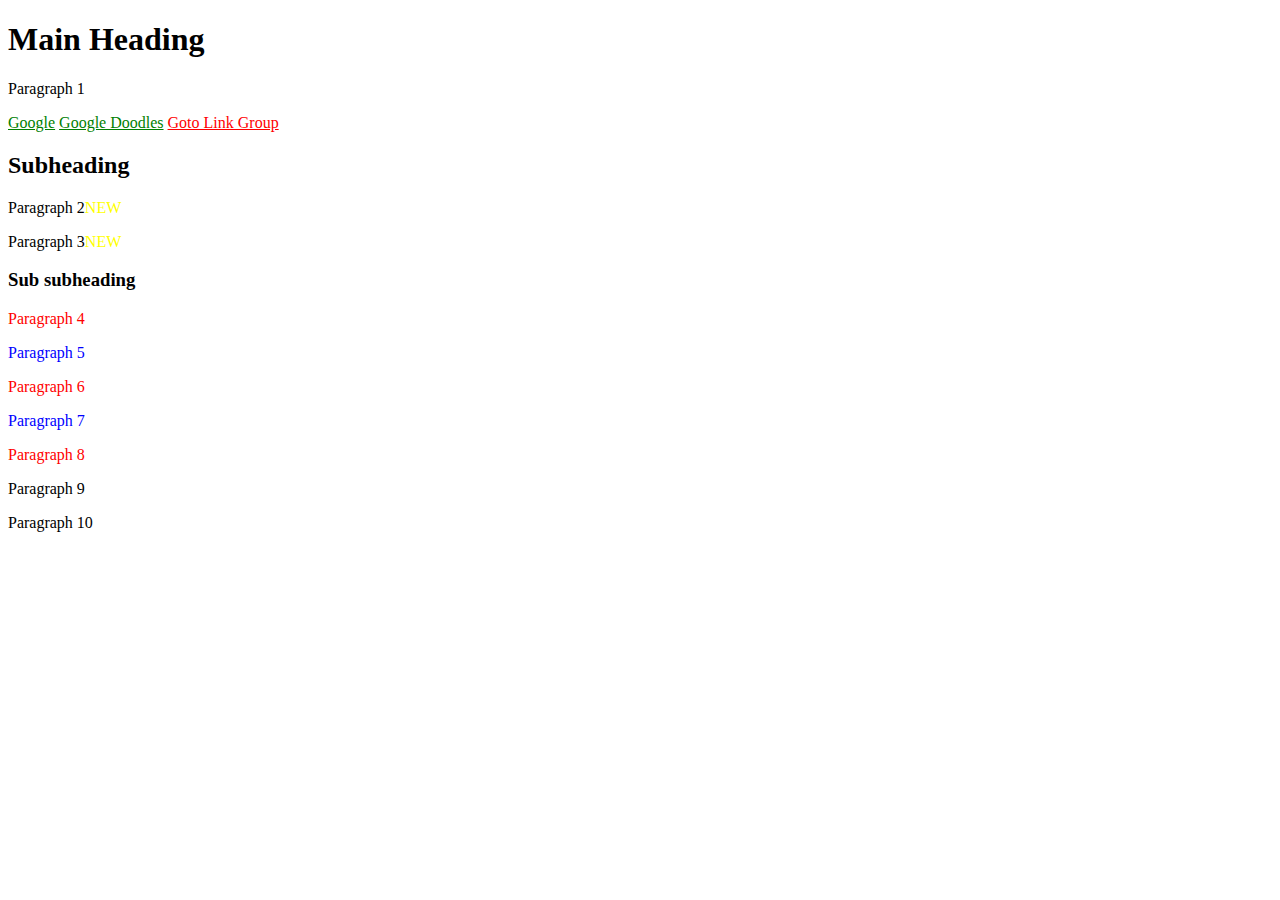
==== index.html @ 27621902 "Initial Commit" ====
<!DOCTYPE html>
<html lang="en">

<head>
    <meta charset="UTF-8">
    <title>Advanced CSS - Assignment 1</title>
    <link href="style.css" type="text/css" rel="stylesheet">
    <style>


    </style>
</head>

<body>
    <h1>Main Heading</h1>
    <p>Paragraph 1</p>
    <a href="https://www.google.com/">Google</a>
    <a href="https://www.google.com/doodles">Google Doodles</a>
    <a href="https://www.link-group.eu/" target="_blank">Goto Link Group</a>
    <div id="first-div">
        <h2>Subheading</h2>
        <p class="text"> Paragraph 2</p>
        <p class="text">Paragraph 3</p>
        <div id="second-div">
            <h3>Sub subheading</h3>
            <p>Paragraph 4</p>
            <p>Paragraph 5</p>
            <p>Paragraph 6</p>
            <p>Paragraph 7</p>
            <p>Paragraph 8</p>
        </div>
    </div>
    <p>Paragraph 9</p>
    <p class="italic">Paragraph 10</p>
</body>

</html>
---- style.css ----
a[href^="https://www.google.com"] {
    color: green;
}
a[target="_blank"] {
    color:red;
}

.text:after {
content: "NEW";
color:yellow;
}

.italic:hover{
 font-style: italic;
}
#second-div p:nth-of-type(2n+0) {
    color:blue;
}
#second-div p:nth-of-type(2n+1) {
    color:red;
}
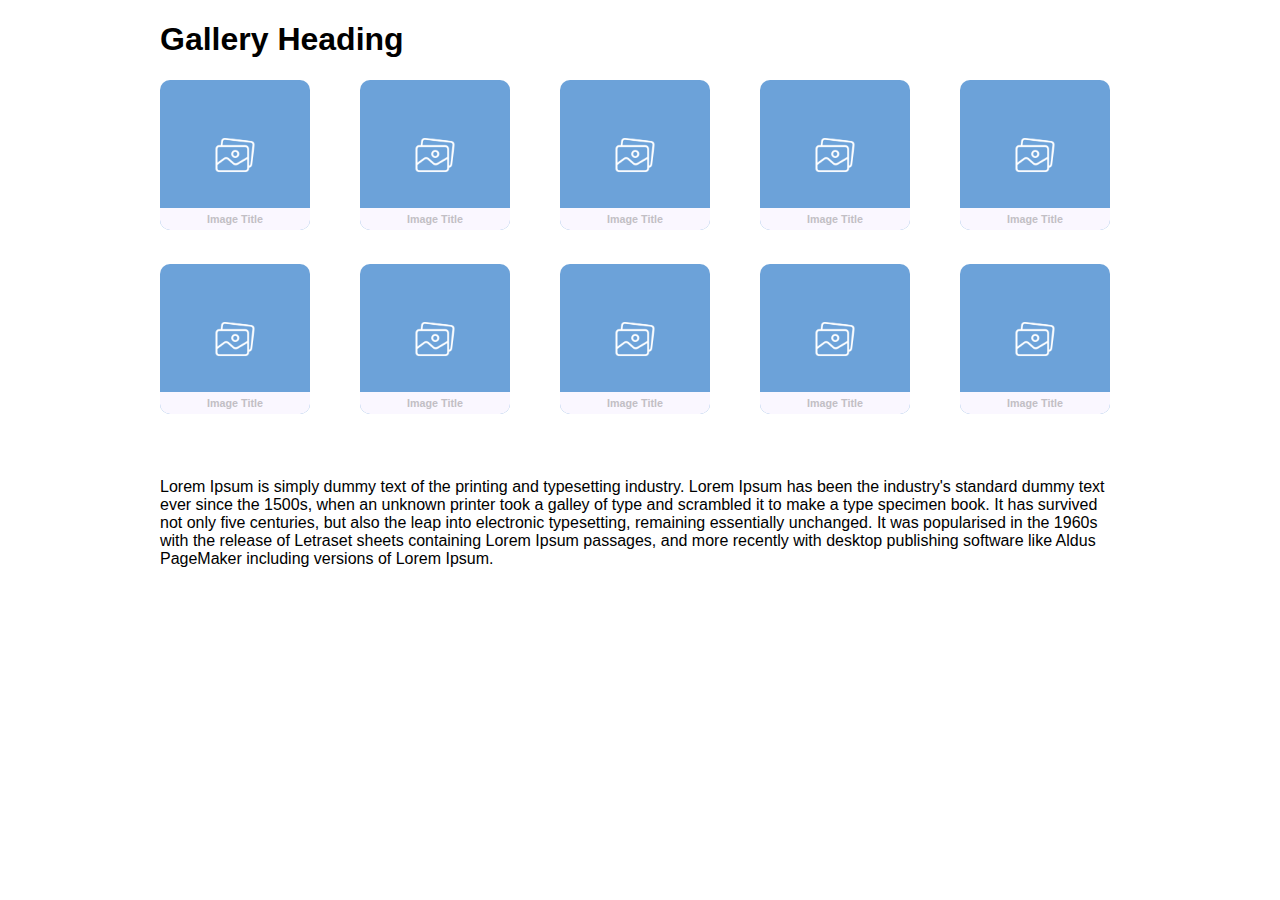
==== commit e2e1940f: "Initial commit" ====
--- a/index.html
+++ b/index.html
@@ -1,37 +1,85 @@
 <!DOCTYPE html>
 <html lang="en">
 
-<head>
-    <meta charset="UTF-8">
-    <title>Advanced CSS - Assignment 1</title>
-    <link href="style.css" type="text/css" rel="stylesheet">
-    <style>
+    <head>
+        <meta charset="UTF-8">
+        <meta name="viewport" content="width=device-width, initial-scale=1.0">
+        <title>Assignment 3</title>
+        <link rel="stylesheet" href="style.css">
+        
+    </head>
+
+    <body>
+        
+        <div class="container clearFix">
+
+            <h1 class="title">Gallery Heading</h1>
+            
+            <div class="image-holder">
+                <div class="image">
+                    <h6> Image Title</h6>
+                </div>
+            </div>
+                
+            <div class="image-holder">
+                <div class="image">
+                    <h6> Image Title</h6>
+                </div>
+            </div>
+
+            <div class="image-holder">
+                <div class="image">
+                    <h6> Image Title</h6>
+                </div>
+            </div>
+
+            <div class="image-holder">
+                <div class="image">
+                    <h6> Image Title</h6>
+                </div>
+            </div>
+
+            <div class="image-holder">
+                <div class="image">
+                    <h6> Image Title</h6>
+                </div>
+            </div>
 
 
-    </style>
-</head>
+            <div class="image-holder">
+                <div class="image">
+                    <h6> Image Title</h6>
+                </div>
+            </div>
 
-<body>
-    <h1>Main Heading</h1>
-    <p>Paragraph 1</p>
-    <a href="https://www.google.com/">Google</a>
-    <a href="https://www.google.com/doodles">Google Doodles</a>
-    <a href="https://www.link-group.eu/" target="_blank">Goto Link Group</a>
-    <div id="first-div">
-        <h2>Subheading</h2>
-        <p class="text"> Paragraph 2</p>
-        <p class="text">Paragraph 3</p>
-        <div id="second-div">
-            <h3>Sub subheading</h3>
-            <p>Paragraph 4</p>
-            <p>Paragraph 5</p>
-            <p>Paragraph 6</p>
-            <p>Paragraph 7</p>
-            <p>Paragraph 8</p>
+            <div class="image-holder">
+                <div class="image">
+                    <h6> Image Title</h6>
+                </div>
+            </div>
+
+            <div class="image-holder">
+                <div class="image">
+                    <h6> Image Title</h6>
+                </div>
+            </div>
+
+            <div class="image-holder">
+                <div class="image">
+                    <h6> Image Title</h6>
+                </div>
+            </div>
+
+            <div class="image-holder">
+                <div class="image">
+                    <h6> Image Title</h6>
+                </div>
+            </div>
+           
+            <p class="tekst">Lorem Ipsum is simply dummy text of the printing and typesetting industry. Lorem Ipsum has been the industry's standard dummy text ever since the 1500s, when an unknown printer took a galley of type and scrambled it to make a type specimen book. It has survived not only five centuries, but also the leap into electronic typesetting, remaining essentially unchanged. It was popularised in the 1960s with the release of Letraset sheets containing Lorem Ipsum passages, and more recently with desktop publishing software like Aldus PageMaker including versions of Lorem Ipsum.</p>
+        
         </div>
-    </div>
-    <p>Paragraph 9</p>
-    <p class="italic">Paragraph 10</p>
-</body>
+        
+    </body>
 
 </html>--- a/style.css
+++ b/style.css
@@ -1,22 +1,88 @@
-
-a[href^="https://www.google.com"] {
-    color: green;
-}
-a[target="_blank"] {
-    color:red;
+body {
+    box-sizing: border-box;
+    font-family:Arial, Helvetica, sans-serif;
 }
 
-.text:after {
-content: "NEW";
-color:yellow;
+.clearFix::after{
+    clear: both;
+    content: "";
+    display: block;
 }
 
-.italic:hover{
- font-style: italic;
+            
+.container {
+    width: 1000px;
+    margin: 0 auto;
 }
-#second-div p:nth-of-type(2n+0) {
-    color:blue;
+
+.image-holder{
+    width: 19%;
+    margin-right: 1%;
+    margin-bottom: 3%;
+    float: left;
+    text-align: center
 }
-#second-div p:nth-of-type(2n+1) {
-    color:red;
-}+
+ .image{
+    position: relative;
+    height: 150px;
+    width: 150px;
+    background-color: #6ca2d9;
+    background-image: url("./images/placeholder-image.png");
+    background-size: contain;
+    background-repeat: no-repeat;
+    background-position: center;
+    border-radius: 10px;
+    display: inline-block;
+    margin: 0 auto;
+}
+
+ h6{ 
+     color:#c2bfc5;
+     background-color: #faf7ff;
+     width: 100%;
+     position: absolute;
+     bottom: 0;
+     text-align: center;
+     border-radius: 0 0 10px 10px;
+     margin: 0;
+     padding: 5px 0;
+     
+    
+ }
+
+ .title{
+    padding-left: 2%;
+ }
+
+ .tekst{
+    margin-top: 30px;
+    float: left;
+    padding: 0 2%;
+ }
+ 
+ @media only screen and (max-width: 780px)  {
+    .image-holder{
+        width: 32%;
+    }
+
+    .title{
+        padding-left: 8%;
+     }
+    
+     .tekst{
+        padding: 0 8%;
+     }
+}
+
+@media only screen and (max-width: 480px)  {
+    .image-holder{
+        width: 100%;
+    }
+
+    .title{
+        padding-left: 42%;
+        font-size: 20px;
+     }
+}
+
